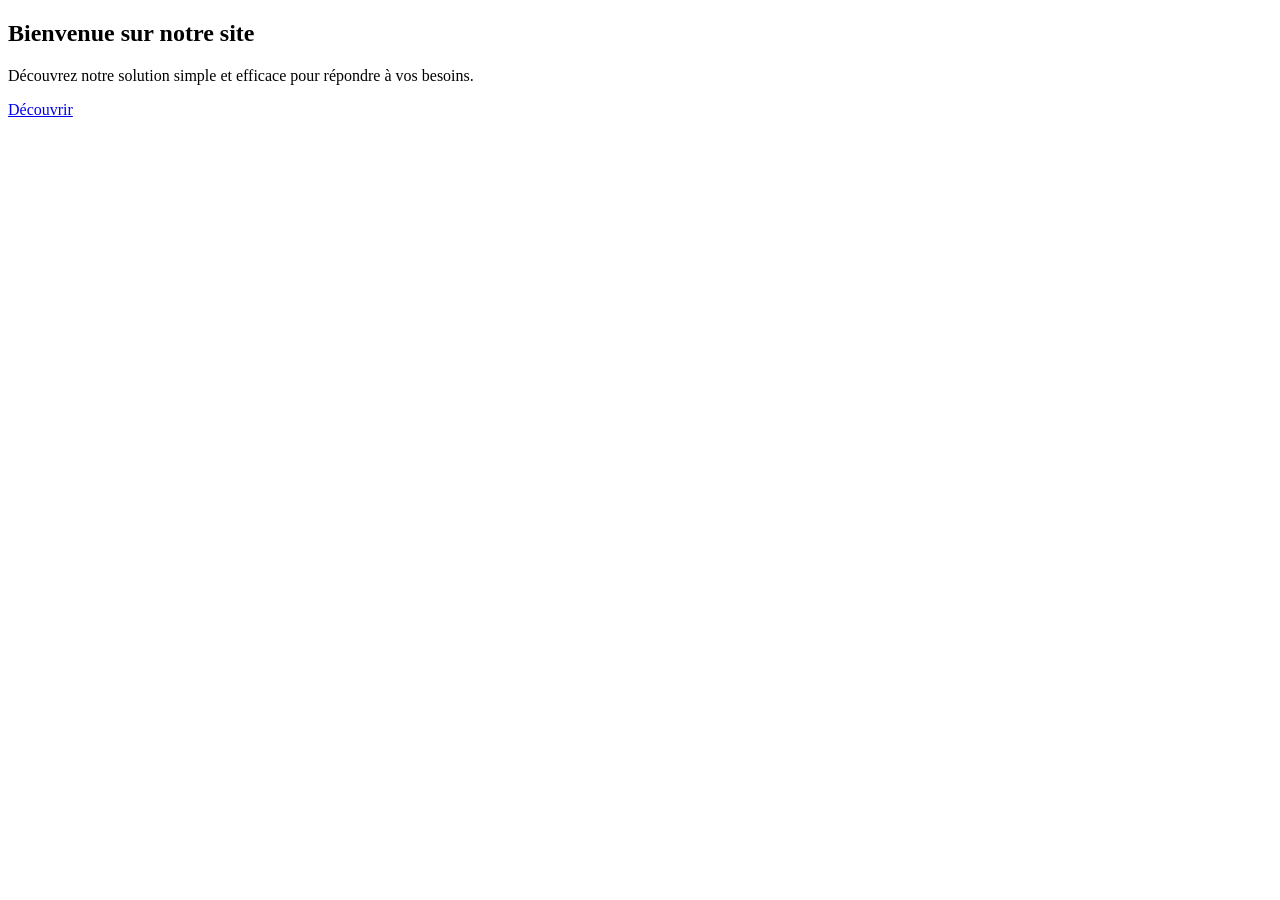
==== hero.html @ 2e174483 "ajout du hero/dev2" ====
<!DOCTYPE html>
<html lang="en">
<head>
    <meta charset="UTF-8">
    <meta name="viewport" content="width=device-width, initial-scale=1.0">
    <title>Canal4</title>
</head>
<body>
    <section class="hero">
  <div class="hero-content">
    <h1>Bienvenue sur notre site</h1>

    <p>
      Découvrez notre solution simple et efficace pour répondre à vos besoins.
    </p>

    <a href="#contact" class="hero-button">Découvrir</a>
  </div>
</section>
</body>
</html>
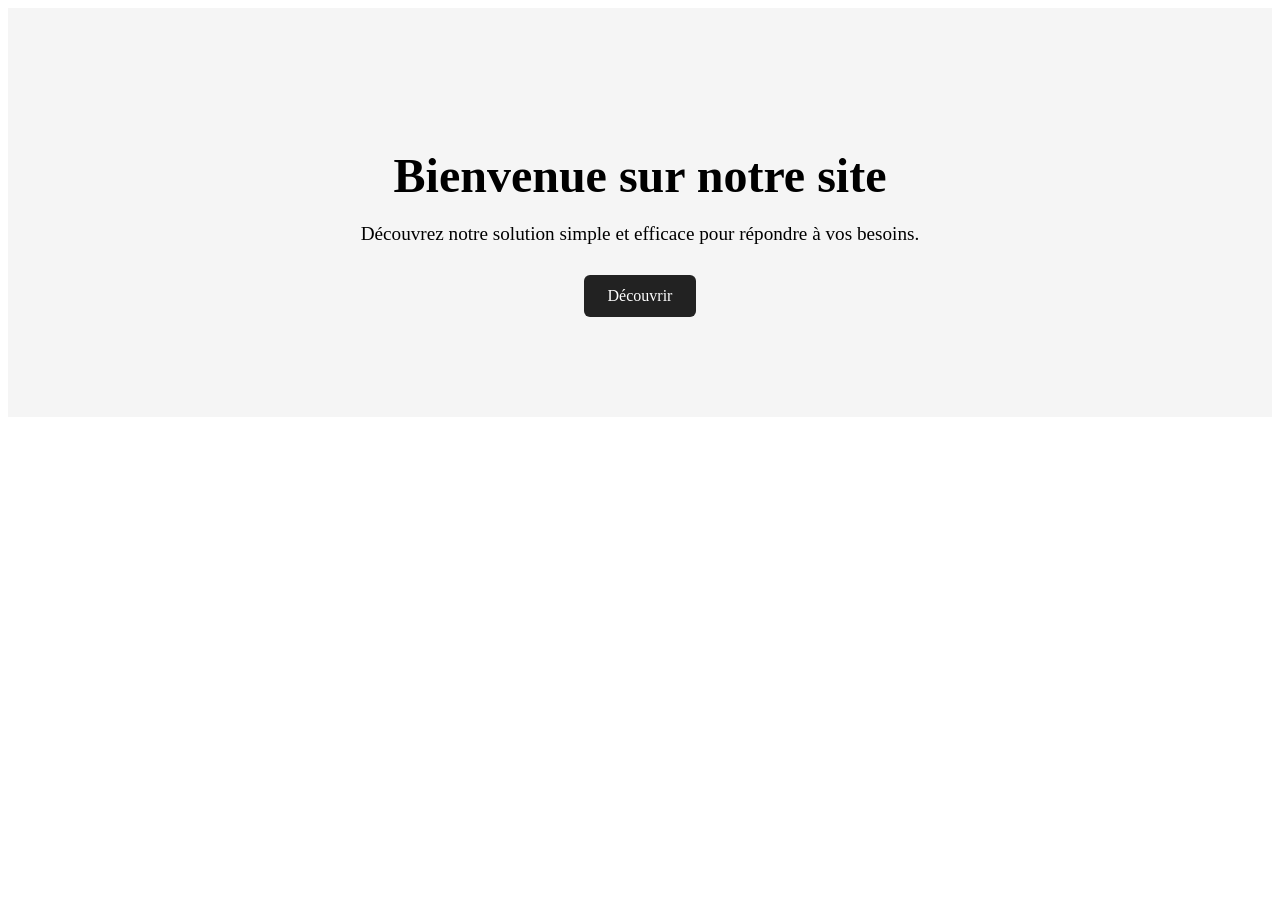
==== commit 11e1939a: "ajout d'un css" ====
--- a/hero.html
+++ b/hero.html
@@ -3,6 +3,7 @@
 <head>
     <meta charset="UTF-8">
     <meta name="viewport" content="width=device-width, initial-scale=1.0">
+    <link rel="stylesheet" href="hero.css">
     <title>Canal4</title>
 </head>
 <body>
--- a/hero.css
+++ b/hero.css
@@ -0,0 +1,29 @@
+.hero {
+  padding: 100px 20px;
+  text-align: center;
+  background-color: #f5f5f5;
+}
+
+.hero-content {
+  max-width: 800px;
+  margin: 0 auto;
+}
+
+.hero h1 {
+  font-size: 3rem;
+  margin-bottom: 20px;
+}
+
+.hero p {
+  font-size: 1.2rem;
+  margin-bottom: 30px;
+}
+
+.hero-button {
+  display: inline-block;
+  padding: 12px 24px;
+  text-decoration: none;
+  background-color: #222;
+  color: white;
+  border-radius: 6px;
+}
